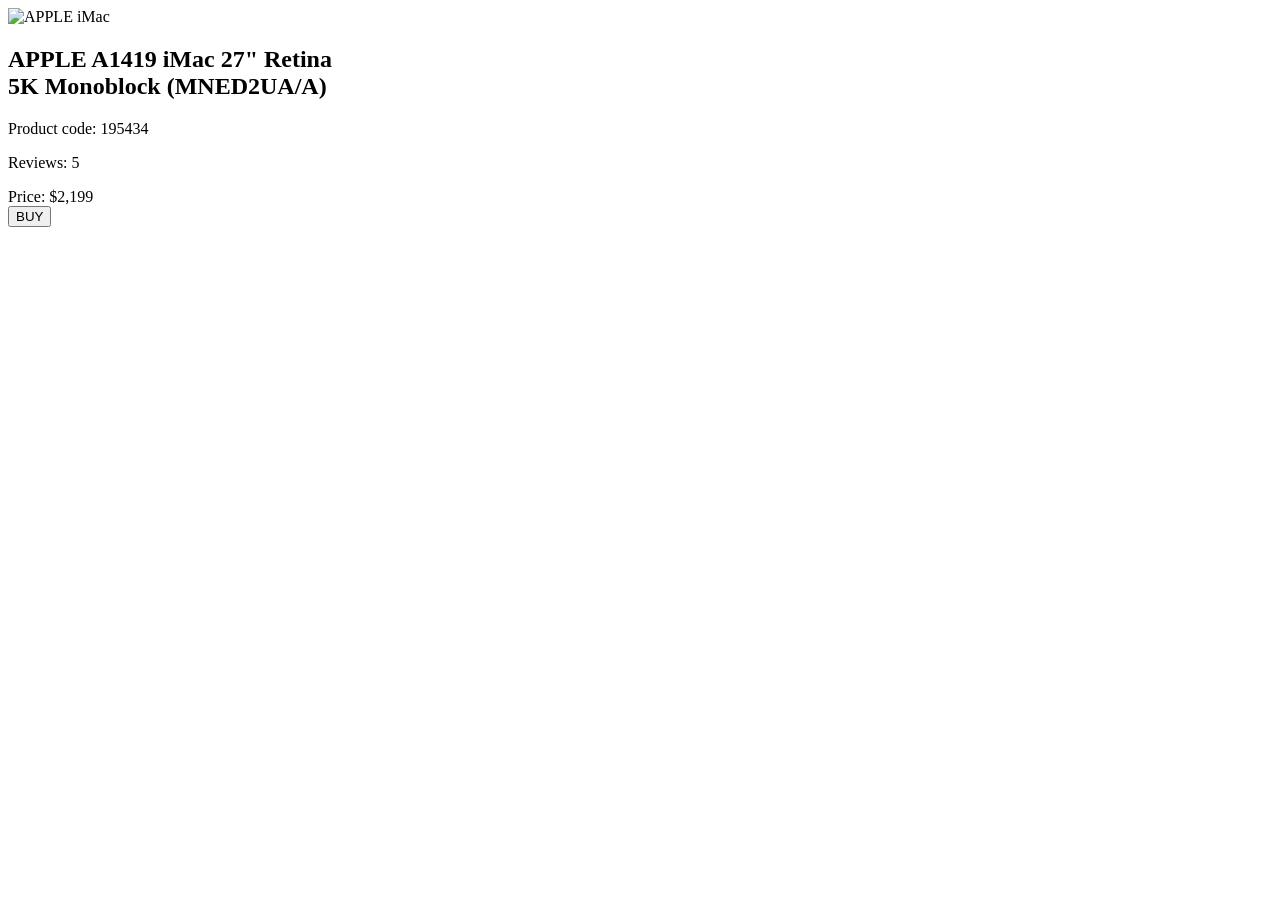
==== src/index.html @ 4f933910 "add task solution" ====
<!doctype html>
<html lang="en">
  <head>
    <meta charset="UTF-8" />
    <meta
      name="viewport"
      content="width=device-width, initial-scale=1.0"
    />
    <title>Product cards</title>
    <link
      rel="stylesheet"
      href="./styles/index.scss"
    />
    <link
      rel="preconnect"
      href="https://fonts.googleapis.com"
    />
    <link
      rel="preconnect"
      href="https://fonts.gstatic.com"
    />
    <link
      href="https://fonts.googleapis.com/css2?family=Roboto:ital,wght@0,100..900;1,100..900&display=swap"
      rel="stylesheet"
    />
  </head>
  <body>
    <header class="header"></header>

    <main class="main">
      <section
        class="card"
        data-qa="card"
      >
        <img
          src="/src/images/imac.jpeg"
          alt="APPLE iMac"
          class="card__image"
        />

        <h2 class="card__title">
          APPLE A1419 iMac 27" Retina
          <br />
          5K Monoblock (MNED2UA/A)
        </h2>

        <p class="card__code">Product code: 195434</p>

        <div class="card__review">
          <div class="stars stars--4">
            <div class="stars__star"></div>
            <div class="stars__star"></div>
            <div class="stars__star"></div>
            <div class="stars__star"></div>
            <div class="stars__star"></div>
          </div>

          <p class="card__reviews">Reviews: 5</p>
        </div>

        <div class="card__price">
          <span class="card__label">Price:</span>
          <span class="card__value">$2,199</span>
        </div>

        <button
          class="card__buy"
          data-qa="hover"
        >
          BUY
        </button>
      </section>
    </main>

    <footer class="footer"></footer>
  </body>
</html>
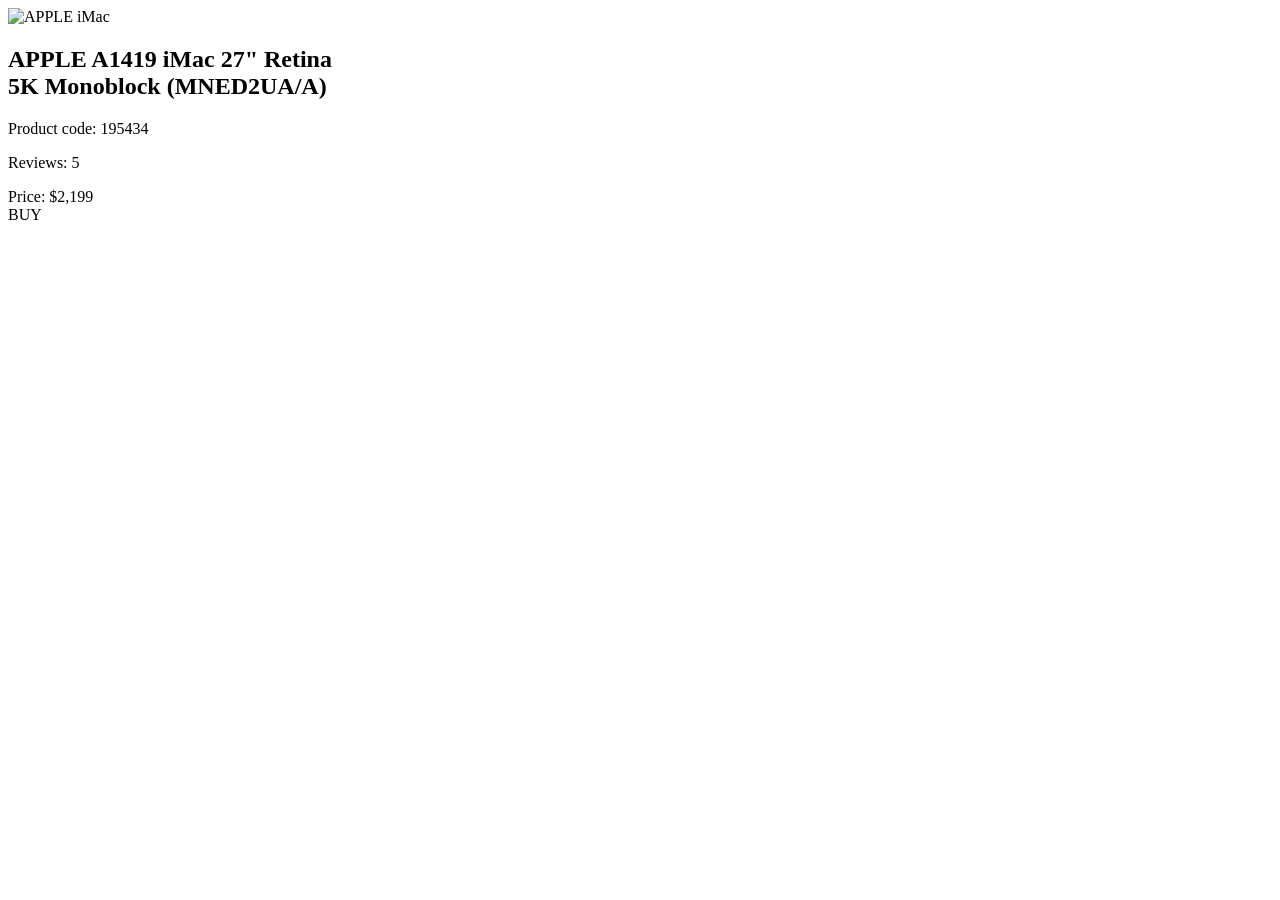
==== commit 23a8cd20: "add task solution" ====
--- a/src/index.html
+++ b/src/index.html
@@ -63,12 +63,12 @@
           <span class="card__value">$2,199</span>
         </div>
 
-        <button
+        <a
           class="card__buy"
           data-qa="hover"
         >
           BUY
-        </button>
+        </a>
       </section>
     </main>
 
